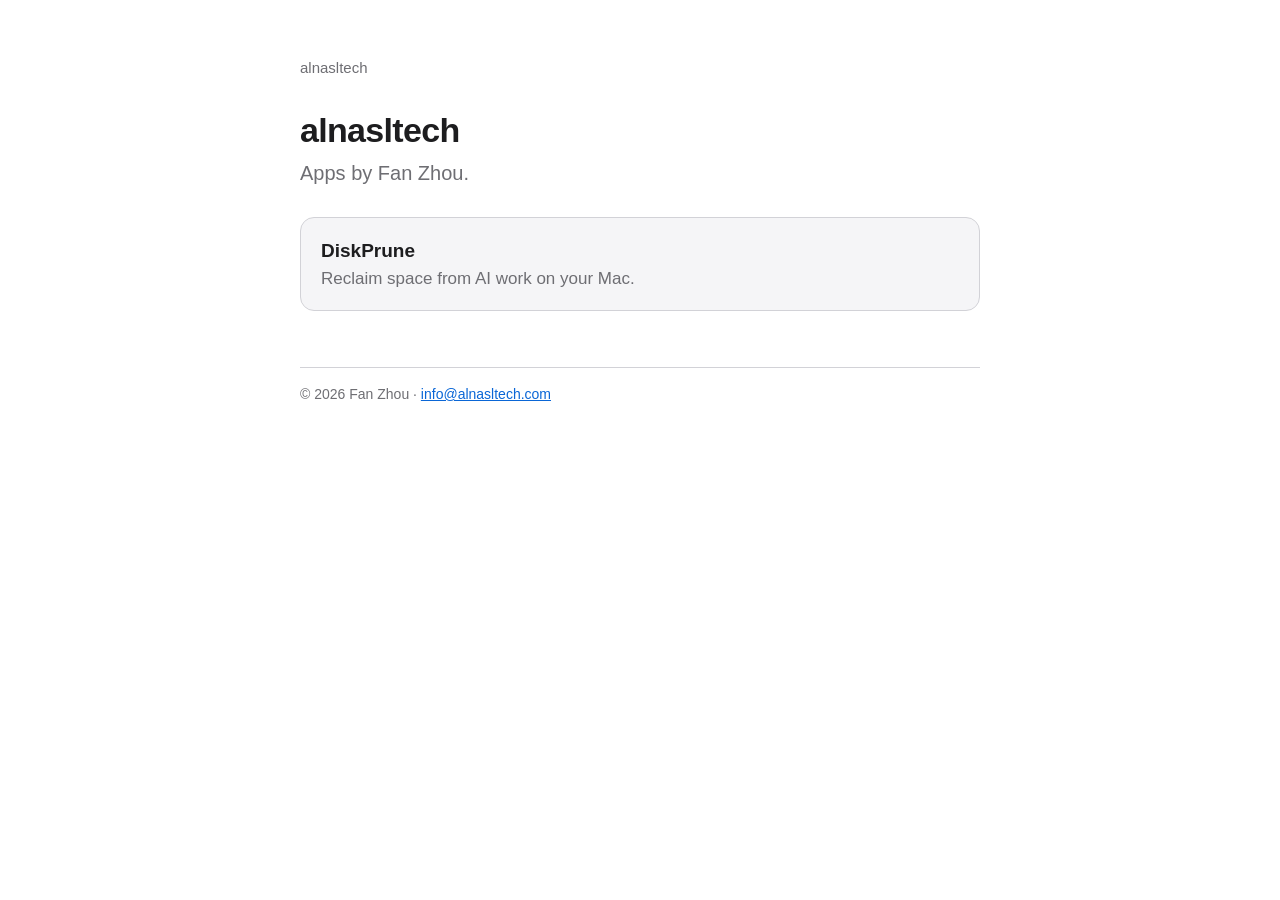
==== index.html @ 6418bd5a "Site for alnasltech.com: home, DiskPrune page, support and privacy policy Co-Authored-By: Claude Son" ====
<!doctype html>
<html lang="en"><head><meta charset="utf-8"><meta name="viewport" content="width=device-width, initial-scale=1">
<title>alnasltech</title><link rel="stylesheet" href="assets/site.css"></head>
<body><main><nav>alnasltech</nav>
<h1>alnasltech</h1>
<p class="lead">Apps by Fan Zhou.</p>
<a class="card" href="diskprune/"><strong>DiskPrune</strong><span>Reclaim space from AI work on your Mac.</span></a>
<footer>© 2026 Fan Zhou · <a href="mailto:info@alnasltech.com">info@alnasltech.com</a></footer></main></body></html>
---- assets/site.css ----
:root { color-scheme: light dark; --bg:#fff; --fg:#1d1d1f; --muted:#6e6e73; --line:#d2d2d7; --accent:#0a66d6; --card:#f5f5f7; }
@media (prefers-color-scheme: dark) { :root { --bg:#1c1c1e; --fg:#f5f5f7; --muted:#a1a1a6; --line:#3a3a3c; --accent:#4da3ff; --card:#2c2c2e; } }
* { box-sizing: border-box; }
body { margin:0; background:var(--bg); color:var(--fg); font:17px/1.55 -apple-system, BlinkMacSystemFont, "Segoe UI", Helvetica, Arial, sans-serif; }
main { max-width: 720px; margin: 0 auto; padding: 56px 20px 80px; }
nav { font-size:15px; color:var(--muted); margin-bottom:32px; }
nav a { color:var(--muted); text-decoration:none; } nav a:hover { color:var(--accent); }
h1 { font-size:34px; line-height:1.15; margin:0 0 8px; letter-spacing:-0.02em; }
h2 { font-size:22px; margin:36px 0 8px; }
p, li { color:var(--fg); } .lead { font-size:20px; color:var(--muted); margin:0 0 28px; }
a { color:var(--accent); }
ul { padding-left: 22px; } li { margin: 4px 0; }
.card { display:block; background:var(--card); border:1px solid var(--line); border-radius:14px; padding:18px 20px; margin:14px 0; text-decoration:none; color:inherit; }
.card:hover { border-color:var(--accent); } .card strong { display:block; font-size:19px; } .card span { color:var(--muted); }
footer { margin-top:56px; padding-top:16px; border-top:1px solid var(--line); color:var(--muted); font-size:14px; }
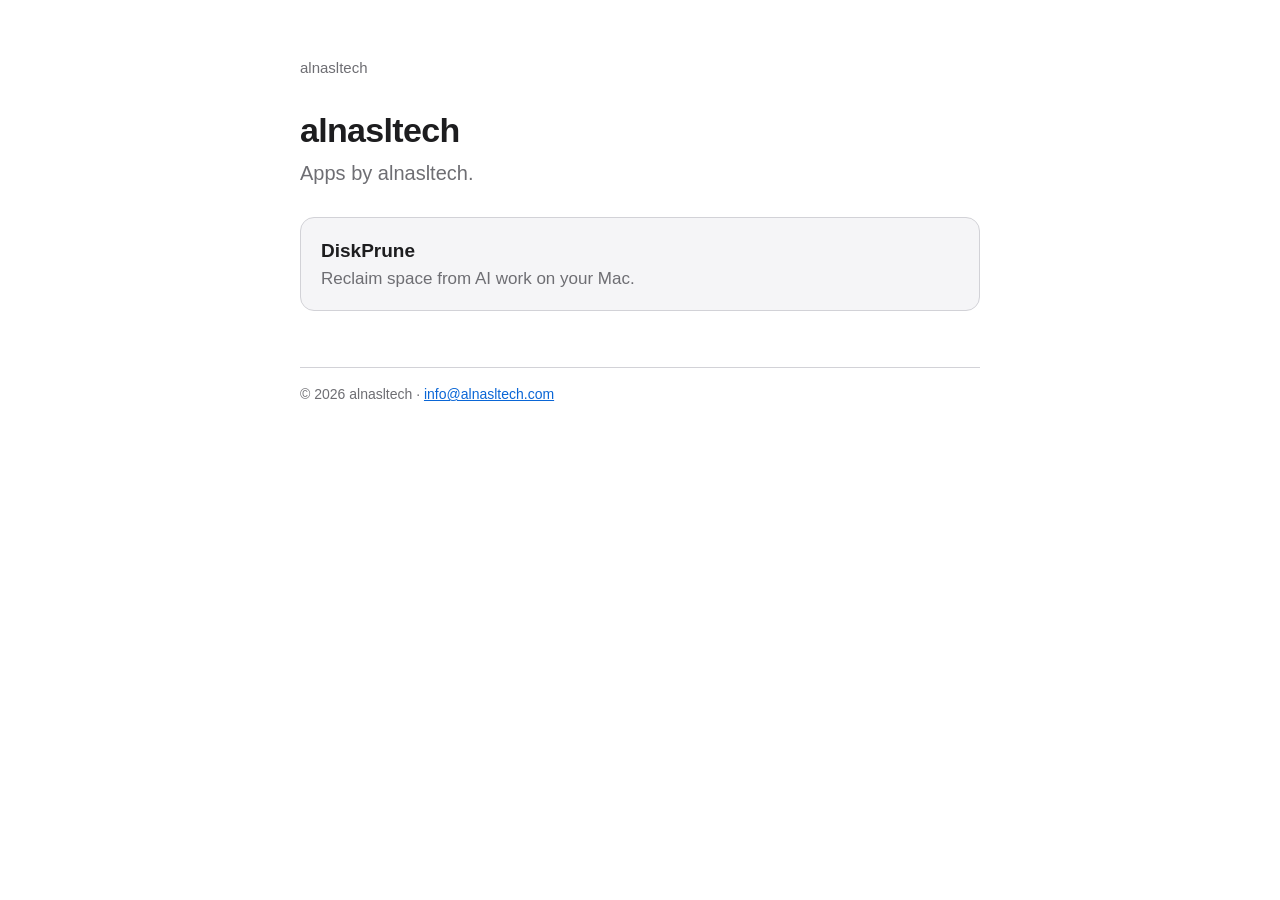
==== commit f86434d5: "Use the brand name instead of a personal name on the pages Co-Authored-By: Claude Sonnet 5.5 <norepl" ====
--- a/index.html
+++ b/index.html
@@ -3,6 +3,6 @@
 <title>alnasltech</title><link rel="stylesheet" href="assets/site.css"></head>
 <body><main><nav>alnasltech</nav>
 <h1>alnasltech</h1>
-<p class="lead">Apps by Fan Zhou.</p>
+<p class="lead">Apps by alnasltech.</p>
 <a class="card" href="diskprune/"><strong>DiskPrune</strong><span>Reclaim space from AI work on your Mac.</span></a>
-<footer>© 2026 Fan Zhou · <a href="mailto:info@alnasltech.com">info@alnasltech.com</a></footer></main></body></html>
+<footer>© 2026 alnasltech · <a href="mailto:info@alnasltech.com">info@alnasltech.com</a></footer></main></body></html>
